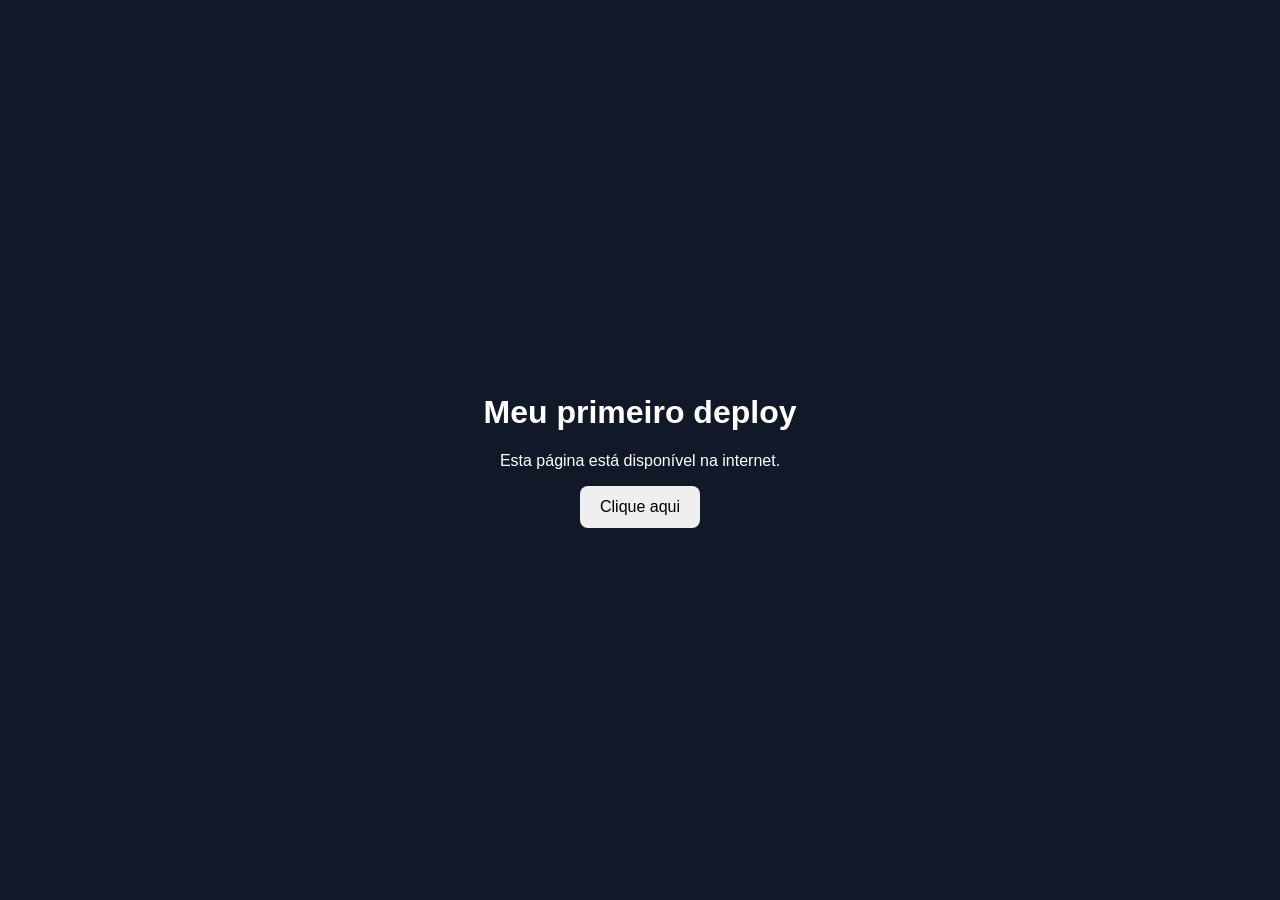
==== index.html @ 78751121 "feat: cria projeto" ====
<!DOCTYPE html>
<html lang="pt-BR">

<head>
    <meta charset="UTF-8">
    <meta name="viewport" content="width=device-width, initial-scale=1.0">

    <title>Meu primeiro deploy</title>

    <link rel="stylesheet" href="style.css">
</head>

<body>

    <main>

        <h1>Meu primeiro deploy</h1>

        <p>
            Esta página está disponível na internet.
        </p>

        <button id="botao">
            Clique aqui
        </button>

    </main>

    <script src="script.js"></script>

</body>

</html>
---- style.css ----
body {
    margin: 0;
    min-height: 100vh;

    display: flex;
    justify-content: center;
    align-items: center;

    font-family: Arial, sans-serif;

    background: #111827;
    color: white;
}

main {
    text-align: center;
}

button {
    padding: 12px 20px;

    border: none;
    border-radius: 8px;

    font-size: 16px;

    cursor: pointer;
}
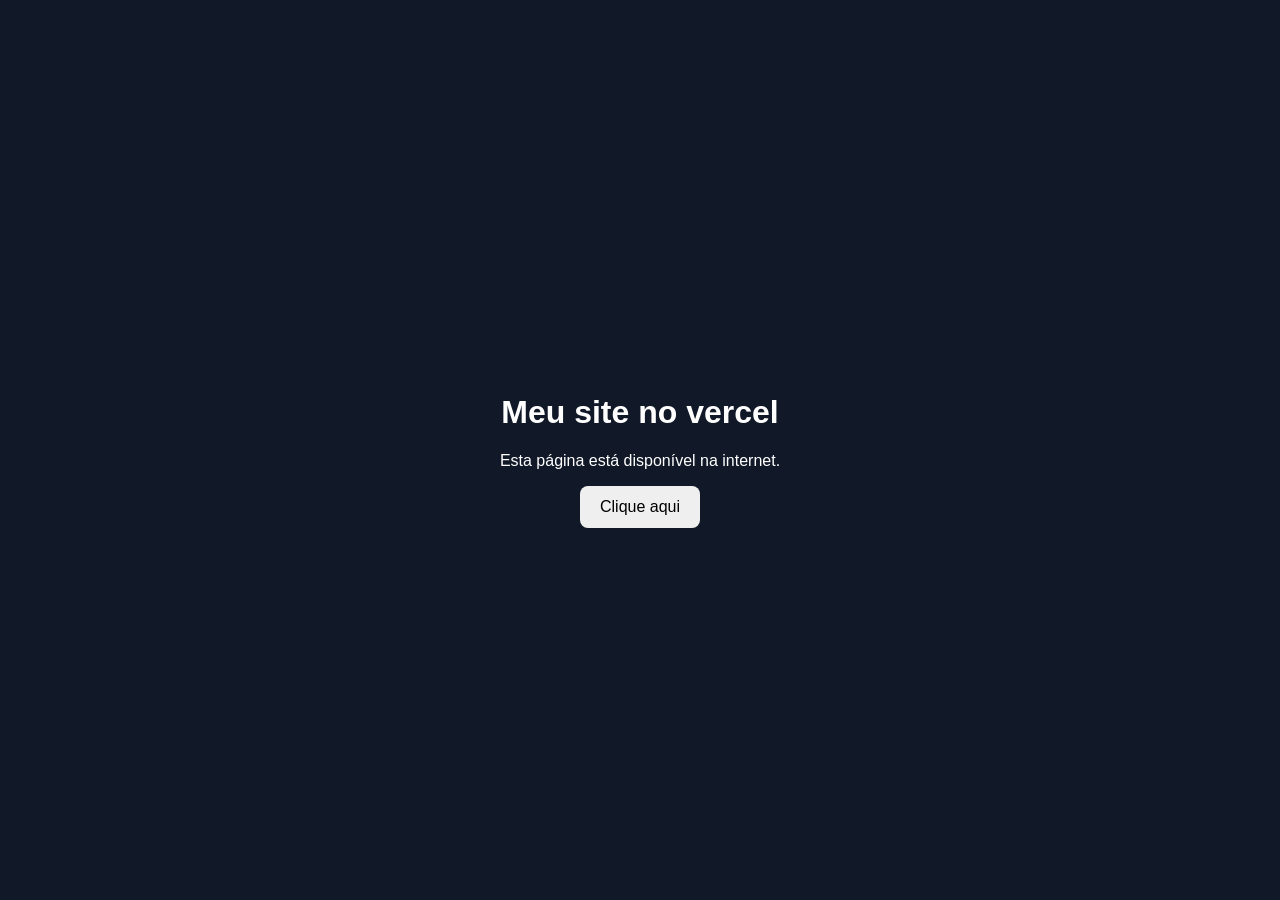
==== commit ec9d8d8c: "fix: muda frase inicial" ====
--- a/index.html
+++ b/index.html
@@ -5,7 +5,7 @@
     <meta charset="UTF-8">
     <meta name="viewport" content="width=device-width, initial-scale=1.0">
 
-    <title>Meu primeiro deploy</title>
+    <title>Meu site no vercel</title>
 
     <link rel="stylesheet" href="style.css">
 </head>
@@ -14,7 +14,7 @@
 
     <main>
 
-        <h1>Meu primeiro deploy</h1>
+        <h1>Meu site no vercel</h1>
 
         <p>
             Esta página está disponível na internet.
